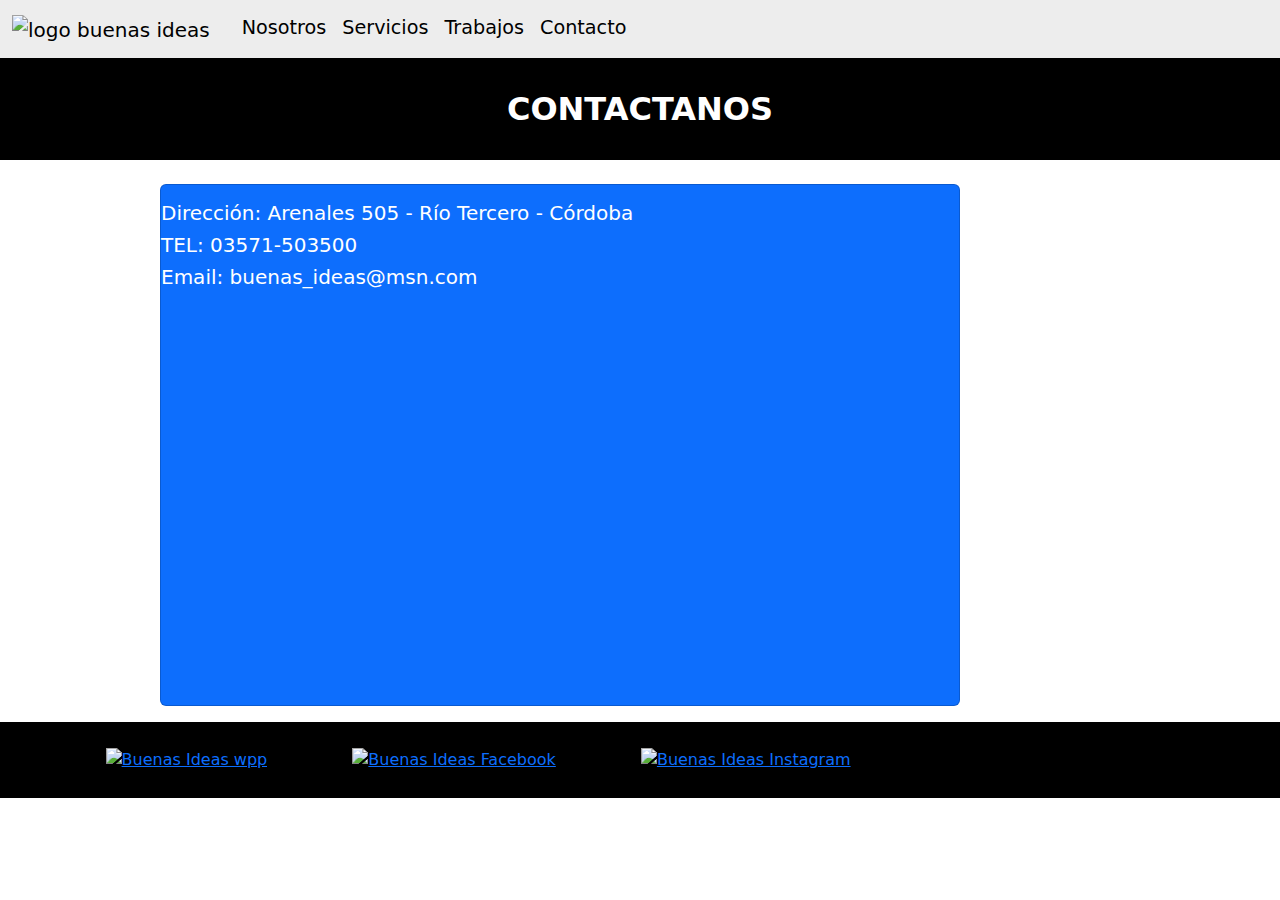
==== html/contacto.html @ 84af049b "cambios en contacto, trabajos y servicio" ====
<!DOCTYPE html>
<html lang="en">
<head>
    <meta charset="UTF-8">
    <meta http-equiv="X-UA-Compatible" content="IE=edge">
    <meta name="viewport" content="width=device-width, initial-scale=1.0">
    <title>Contacto / BUENAS IDEAS</title>
    <link href="https://cdn.jsdelivr.net/npm/bootstrap@5.3.3/dist/css/bootstrap.min.css" rel="stylesheet" integrity="sha384-QWTKZyjpPEjISv5WaRU9OFeRpok6YctnYmDr5pNlyT2bRjXh0JMhjY6hW+ALEwIH" crossorigin="anonymous">
    <link rel="stylesheet" href="../css/style.css" class="css">
</head>
<body>
   
    <header>

        <nav class="navbar navbar-expand-lg bg-body-black">
            <div class="container-fluid">
              <a class="navbar-brand" href="../index.html"><img src="../img/LOGO-FOCO.png" width="10%" alt="logo buenas ideas"></a>
              <button class="navbar-toggler" type="button" data-bs-toggle="collapse" data-bs-target="#navbarNav" aria-controls="navbarNav" aria-expanded="false" aria-label="Toggle navigation">
                <span class="navbar-toggler-icon"></span>
              </button>
              <div class="collapse navbar-collapse" id="navbarNav">
                <ul class="navbar-nav">
                  <li class="nav-item">
                    <a class="nav-buenas" aria-current="page" href="Nosotros.html">Nosotros</a>
                  </li>
                  <li class="nav-item">
                    <a class="nav-buenas" href="Servicios.html">Servicios</a>
                  </li>
                  <li class="nav-item">
                    <a class="nav-buenas" href="Trabajos.html">Trabajos</a>
                  </li>
                  <li class="nav-item">
                    <a class="nav-buenas" href="contacto.html">Contacto</a>
                  </li>
                </ul>
              </div>
            </div>
          </nav>


    </header>

    <main> 
       <h1 class="h1nosotros">
        CONTACTANOS
       </h1>
        <section class="card-contacto">
            
          <div class="card text-bg-primary mb-3" style="max-width: 50rem;">
            
            <div class="card-direccion">
              <h5 class="card-title"></h5>
              <p class="card-text-direccion">
               <h5> Dirección: Arenales 505 - Río Tercero - Córdoba</h5> 

               <h5>TEL: 03571-503500 </h5>

               <h5>Email: buenas_ideas@msn.com </h5>   


               
              </p>
            </div>
        
      
           
            <div class="mapa">
              
              <iframe src="https://www.google.com/maps/embed?pb=!1m18!1m12!1m3!1d3377.5480933057524!2d-64.12364770000002!3d-32.162491799999984!2m3!1f0!2f0!3f0!3m2!1i1024!2i768!4f13.1!3m3!1m2!1s0x95cd68caa2791039%3A0xde5e84ae1fc7f4c1!2sBuenas%20Ideas!5e0!3m2!1ses-419!2sar!4v1708175329908!5m2!1ses-419!2sar" width="800" height="400" style="border:0;" allowfullscreen=""
 loading="lazy" referrerpolicy="no-referrer-when-downgrade"></iframe>
           
          </div>
        
   
            
            </section>




    </main>

    
    
    









    



    <footer>
      <a href="https://api.whatsapp.com/message/YTFD2IEPOB7YC1?autoload=1&app_absent=0 
              " target="_blank"><img src="../img/wpp-buenas.png" width="6%" alt="Buenas Ideas wpp"></a>

              <a href="https://www.facebook.com/buenasideasrio3?locale=es_LA"
              target="_blank"><img src="../img/face.png" width="5%" alt="Buenas Ideas Facebook"></a>

              <a href="https://www.instagram.com/buenasideasrio3/"
              target="_blank"><img src="../img/insta.png" width="5%" alt="Buenas Ideas Instagram"></a>
  </footer>
   
        <script src="https://cdn.jsdelivr.net/npm/bootstrap@5.3.3/dist/js/bootstrap.bundle.min.js" integrity="sha384-YvpcrYf0tY3lHB60NNkmXc5s9fDVZLESaAA55NDzOxhy9GkcIdslK1eN7N6jIeHz" crossorigin="anonymous"></script>
</body>
</html>
---- css/style.css ----
/*comentario

etiqueta, propiedad , valor*/


    


h1{
    
    text-align: center;
    
  
}


   
   

.navbar {
  flex-wrap: nowrap;
    
    background-color: rgb(237, 237, 237);
    
}

.navbar-toggler{
    
   
    display: flex;
    background-color: white;

    
}

.nav-buenas{
    text-decoration: none;
    display: flex;
    padding-left: 1rem ;
    font-size: larger;
    color: black;
    
    
}

footer{
    background-color: black;
    padding: 2%;
   
    }
footer a{
    align-items: center;
    align-content: space-around;
    
    padding-left: 5rem;
   width: 5%;
}


.h1nosotros{
   background-color: black;
    color: white;
    font-size: xx-large;
    padding: 2rem;
    font-family: system-ui, -apple-system, BlinkMacSystemFont, 'Segoe UI', Roboto, Oxygen, Ubuntu, Cantarell, 'Open Sans', 'Helvetica Neue', sans-serif;
    font-weight: bold;

}

.cardbuenas{
    margin-left: 9%;
    margin-bottom: 9%;
    padding: 1rem;
    align-items: center;
    text-align: start;
    border-color: black;
    border-width: 10%;
    border-style: solid;
    border-radius: 1rem;
    

}
.card-text-buenas{
    padding: 2%;
    font-family: system-ui, -apple-system, BlinkMacSystemFont, 'Segoe UI', Roboto, Oxygen, Ubuntu, Cantarell, 'Open Sans', 'Helvetica Neue', sans-serif;
    font-weight: bolder;
    
}

.card-servicios{
 background-color: black;
 padding: 5%;
 border-style: solid;
 border-color: white;
 font-family: system-ui, -apple-system, BlinkMacSystemFont, 'Segoe UI', Roboto, Oxygen, Ubuntu, Cantarell, 'Open Sans', 'Helvetica Neue', sans-serif;
 
 }

.card-tit-serv {
    font-size: x-large;
    font-weight: bolder;
    text-decoration: underline;
    

}

.card-trabajos{
    font-family: system-ui, -apple-system, BlinkMacSystemFont, 'Segoe UI', Roboto, Oxygen, Ubuntu, Cantarell, 'Open Sans', 'Helvetica Neue', sans-serif;
font-size: xx-large;
text-align: center;
font-style: normal;
font-weight: bolder;

}
.card-text-trabajos{
    font-family: system-ui, -apple-system, BlinkMacSystemFont, 'Segoe UI', Roboto, Oxygen, Ubuntu, Cantarell, 'Open Sans', 'Helvetica Neue', sans-serif;
font-size: xx-large;
font-style: italic;
}
.carrusel-trabajos{

    padding-left: 15%;
    padding-right: 15%;
    padding-top: 5%;
    border-color: white;
    border-width: 5%;
    border-style: solid;
    border-radius: 5%;
    margin: 2%;
    
    background-color: black;
}



.mapa{
display: flex;


}

.card-contacto{
    padding-left: 10rem;
    display: flex;
    align-items: center;
    padding-top: 1rem;
   

}

.card-text-direccion{
    border: 1rem;
}
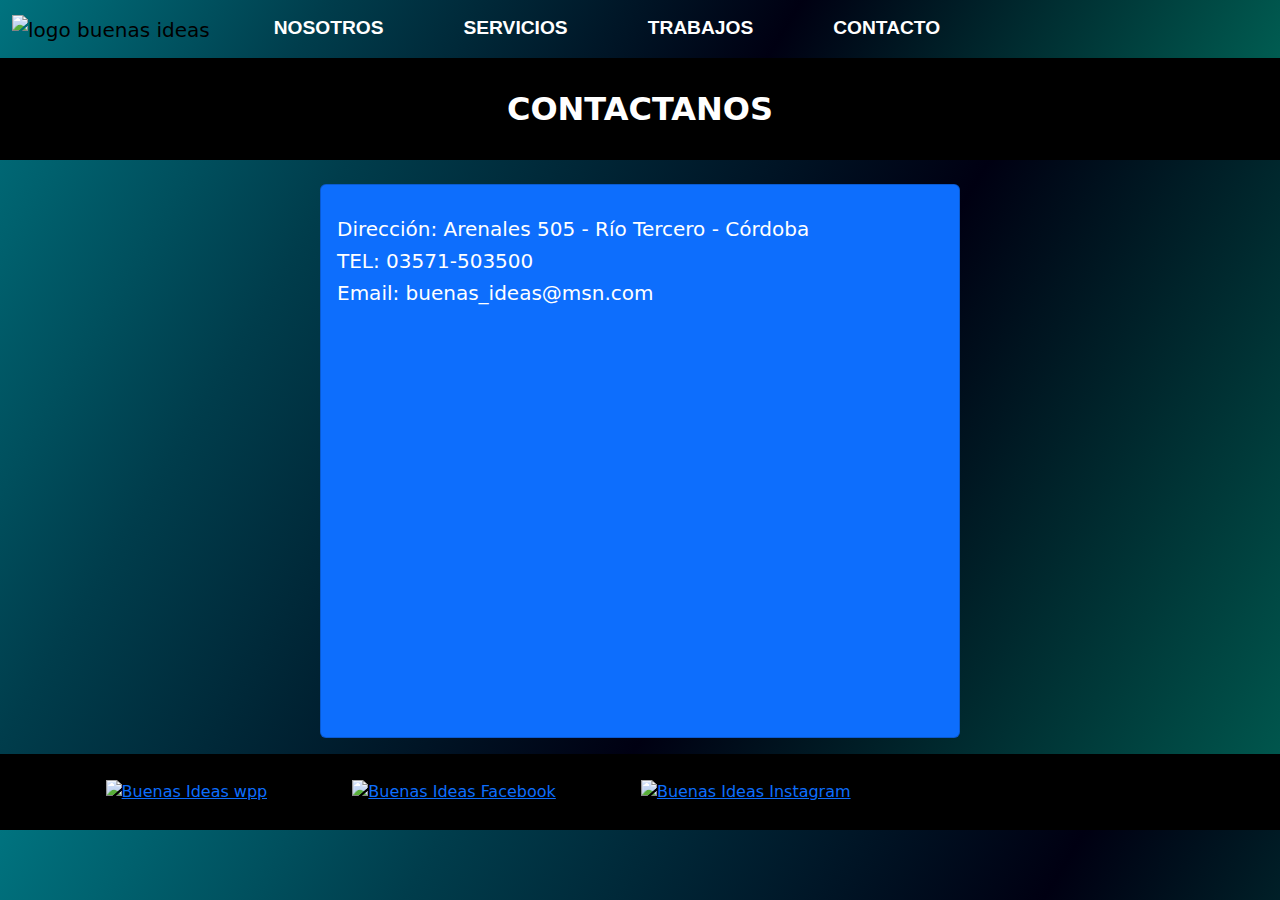
==== commit 6f6c7bb3: "modificacion en direccion contacto" ====
--- a/html/contacto.html
+++ b/html/contacto.html
@@ -6,7 +6,7 @@
     <meta name="viewport" content="width=device-width, initial-scale=1.0">
     <title>Contacto / BUENAS IDEAS</title>
     <link href="https://cdn.jsdelivr.net/npm/bootstrap@5.3.3/dist/css/bootstrap.min.css" rel="stylesheet" integrity="sha384-QWTKZyjpPEjISv5WaRU9OFeRpok6YctnYmDr5pNlyT2bRjXh0JMhjY6hW+ALEwIH" crossorigin="anonymous">
-    <link rel="stylesheet" href="../css/style.css" class="css">
+    <link rel="stylesheet" href="../css/styles.css">
 </head>
 <body>
    
@@ -14,23 +14,23 @@
 
         <nav class="navbar navbar-expand-lg bg-body-black">
             <div class="container-fluid">
-              <a class="navbar-brand" href="../index.html"><img src="../img/LOGO-FOCO.png" width="10%" alt="logo buenas ideas"></a>
+              <a class="navbar-brand" href="../index.html"><img src="../img/LOGO-FOCO.png" width="20%" alt="logo buenas ideas"></a>
               <button class="navbar-toggler" type="button" data-bs-toggle="collapse" data-bs-target="#navbarNav" aria-controls="navbarNav" aria-expanded="false" aria-label="Toggle navigation">
                 <span class="navbar-toggler-icon"></span>
               </button>
               <div class="collapse navbar-collapse" id="navbarNav">
                 <ul class="navbar-nav">
                   <li class="nav-item">
-                    <a class="nav-buenas" aria-current="page" href="Nosotros.html">Nosotros</a>
+                    <a class="nav-buenas" aria-current="page" href="Nosotros.html">NOSOTROS</a>
                   </li>
                   <li class="nav-item">
-                    <a class="nav-buenas" href="Servicios.html">Servicios</a>
+                    <a class="nav-buenas" href="Servicios.html">SERVICIOS</a>
                   </li>
                   <li class="nav-item">
-                    <a class="nav-buenas" href="Trabajos.html">Trabajos</a>
+                    <a class="nav-buenas" href="Trabajos.html">TRABAJOS</a>
                   </li>
                   <li class="nav-item">
-                    <a class="nav-buenas" href="contacto.html">Contacto</a>
+                    <a class="nav-buenas" href="contacto.html">CONTACTO</a>
                   </li>
                 </ul>
               </div>
@@ -41,16 +41,17 @@
     </header>
 
     <main> 
+    
        <h1 class="h1nosotros">
         CONTACTANOS
        </h1>
         <section class="card-contacto">
             
-          <div class="card text-bg-primary mb-3" style="max-width: 50rem;">
+          <div class="card text-bg-primary mb-3" style="max-width: 40rem;">
             
             <div class="card-direccion">
               <h5 class="card-title"></h5>
-              <p class="card-text-direccion">
+              <p class="texto-direccion">
                <h5> Dirección: Arenales 505 - Río Tercero - Córdoba</h5> 
 
                <h5>TEL: 03571-503500 </h5>
@@ -74,8 +75,9 @@
    
             
             </section>
-
-
+            
+         
+          
 
 
     </main>
--- a/css/styles.css
+++ b/css/styles.css
@@ -0,0 +1,178 @@
+/*comentario
+
+etiqueta, propiedad , valor*/
+.nav-buenas {
+  text-decoration: none;
+  display: flex;
+  padding-left: 3rem;
+  font-size: larger;
+  color: rgb(255, 255, 255);
+  transition: 500ms;
+  font-weight: bolder;
+  font-family: Arial, Helvetica, sans-serif;
+  font-weight: bolder;
+  font-size: 120%;
+  margin-right: 2rem;
+}
+.nav-buenas:hover {
+  color: rgba(0, 225, 255, 0.486);
+}
+
+.navbar {
+  flex-wrap: nowrap;
+  background: rgb(0, 115, 127);
+  background: linear-gradient(121deg, rgb(0, 115, 127) 0%, rgb(0, 61, 76) 25%, rgb(0, 0, 18) 61%, rgb(0, 92, 81) 100%);
+}
+
+.proyectos-div {
+  font-family: system-ui, -apple-system, BlinkMacSystemFont, "Segoe UI", Roboto, Oxygen, Ubuntu, Cantarell, "Open Sans", "Helvetica Neue", sans-serif;
+  background: rgb(0, 115, 127);
+  background: linear-gradient(121deg, rgb(0, 115, 127) 0%, rgb(0, 61, 76) 25%, rgb(0, 0, 18) 61%, rgb(0, 92, 81) 100%);
+  color: white;
+}
+
+.h2proyectos {
+  font-size: 400%;
+  padding: 10%;
+}
+
+.h4principal {
+  padding: 1rem;
+  font-size: 110%;
+  text-align: center;
+  font-family: Arial, Helvetica, sans-serif;
+  background-color: white;
+  color: black;
+  font-weight: bold;
+}
+
+.h1logobuenas {
+  background-color: black;
+}
+
+.cardbuenas {
+  margin-left: 9%;
+  margin-bottom: 9%;
+  padding: 1rem;
+  align-items: center;
+  text-align: start;
+  border-color: black;
+  border-width: 10%;
+  border-style: solid;
+  border-radius: 1rem;
+}
+
+.card-text-buenas {
+  padding: 2%;
+  font-family: system-ui, -apple-system, BlinkMacSystemFont, "Segoe UI", Roboto, Oxygen, Ubuntu, Cantarell, "Open Sans", "Helvetica Neue", sans-serif;
+  font-weight: normal;
+  color: white;
+}
+
+.card-servicios {
+  background-color: black;
+  padding: 5%;
+  border-style: solid;
+  border-color: white;
+  font-family: system-ui, -apple-system, BlinkMacSystemFont, "Segoe UI", Roboto, Oxygen, Ubuntu, Cantarell, "Open Sans", "Helvetica Neue", sans-serif;
+}
+
+.card-tit-serv {
+  font-size: x-large;
+  font-weight: bolder;
+  text-decoration: underline;
+}
+
+.card-trabajos {
+  font-family: system-ui, -apple-system, BlinkMacSystemFont, "Segoe UI", Roboto, Oxygen, Ubuntu, Cantarell, "Open Sans", "Helvetica Neue", sans-serif;
+  font-size: xx-large;
+  text-align: center;
+  font-style: normal;
+  font-weight: bolder;
+}
+
+.card-text-trabajos {
+  font-family: system-ui, -apple-system, BlinkMacSystemFont, "Segoe UI", Roboto, Oxygen, Ubuntu, Cantarell, "Open Sans", "Helvetica Neue", sans-serif;
+  font-size: xx-large;
+  font-style: italic;
+}
+
+.card-contacto {
+  display: flex;
+  align-items: center;
+  justify-content: center;
+  padding-top: 1rem;
+}
+
+.card-text-direccion {
+  border: 1rem;
+}
+
+.card-direccion {
+  padding: 1rem;
+}
+
+h1 {
+  text-align: center;
+}
+
+.h1nosotros {
+  background-color: black;
+  color: white;
+  font-size: xx-large;
+  padding: 2rem;
+  font-family: system-ui, -apple-system, BlinkMacSystemFont, "Segoe UI", Roboto, Oxygen, Ubuntu, Cantarell, "Open Sans", "Helvetica Neue", sans-serif;
+  font-weight: bold;
+}
+
+body {
+  background: rgb(0, 115, 127);
+  background: linear-gradient(121deg, rgb(0, 115, 127) 0%, rgb(0, 61, 76) 25%, rgb(0, 0, 18) 61%, rgb(0, 92, 81) 100%);
+}
+
+.h2trabajos {
+  color: rgb(136, 255, 245);
+  padding: 1rem;
+  font-size: 180%;
+  display: flex;
+  justify-content: center;
+  text-align: center;
+  font-family: "Franklin Gothic Medium", "Arial Narrow", Arial, sans-serif;
+  font-style: italic;
+  padding-inline: 10rem;
+  text-shadow: 6px 5px 4px rgba(0, 0, 0, 0.8);
+}
+
+.carrusel-trabajos {
+  padding-left: 15%;
+  padding-right: 15%;
+  padding-top: 5%;
+  border-color: white;
+  border-width: 5%;
+  border-style: solid;
+  border-radius: 5%;
+  margin: 2%;
+  background-color: black;
+}
+
+footer {
+  padding: 2%;
+  background: black;
+}
+
+footer a {
+  align-items: center;
+  align-content: space-around;
+  padding-left: 5rem;
+  width: 5%;
+}
+
+.div-trabajos {
+  background-color: black;
+}
+
+.mapa {
+  display: flex;
+}
+
+/*# sourceMappingURL=styles.css.map */
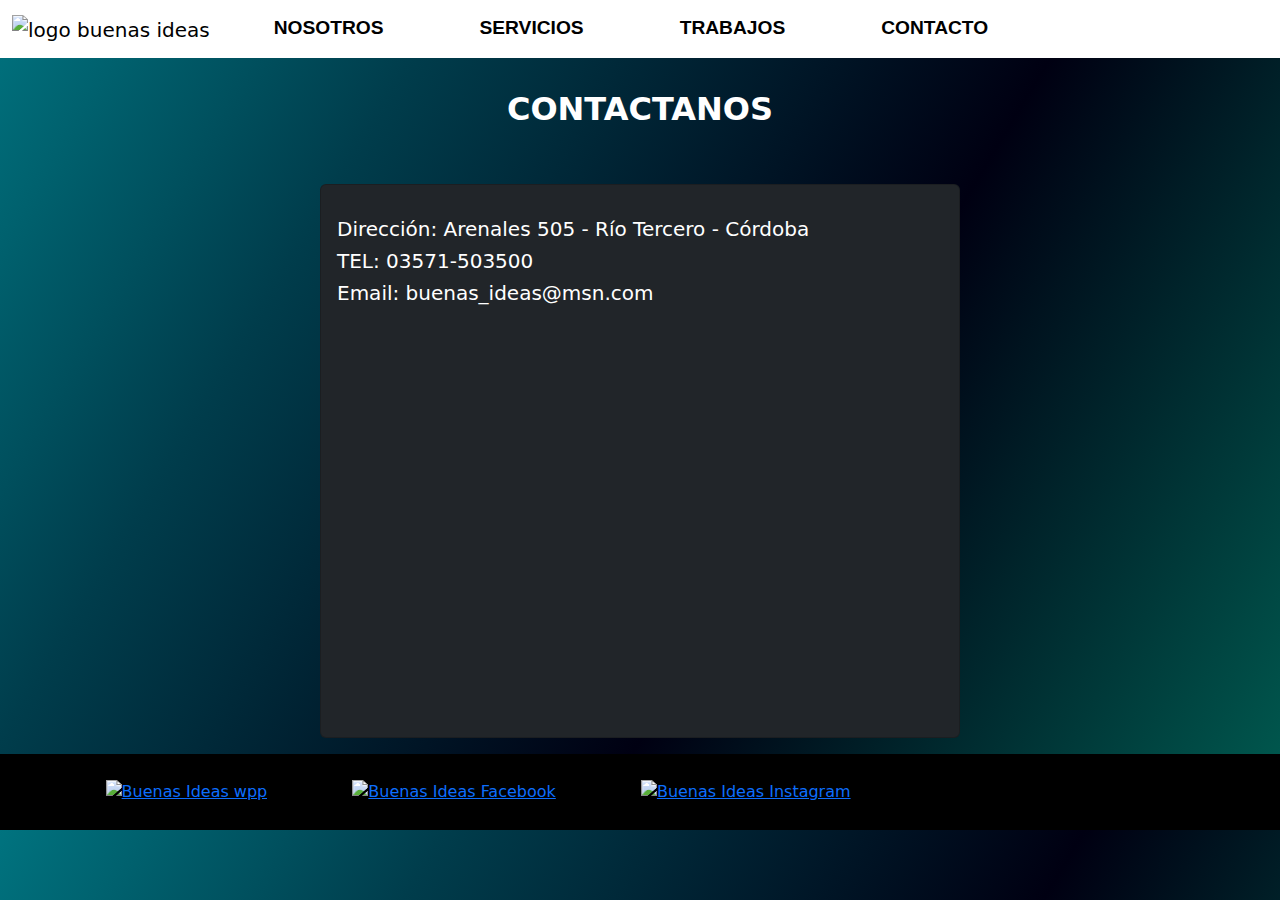
==== commit c67ed1b3: "agregado de meta tags, cambios en css estilos" ====
--- a/html/contacto.html
+++ b/html/contacto.html
@@ -47,7 +47,7 @@
        </h1>
         <section class="card-contacto">
             
-          <div class="card text-bg-primary mb-3" style="max-width: 40rem;">
+          <div class="card text-bg-dark mb-3" style="max-width: 40rem;">
             
             <div class="card-direccion">
               <h5 class="card-title"></h5>
--- a/css/styles.css
+++ b/css/styles.css
@@ -6,22 +6,24 @@
   display: flex;
   padding-left: 3rem;
   font-size: larger;
-  color: rgb(255, 255, 255);
-  transition: 500ms;
+  transition: 1000ms;
   font-weight: bolder;
   font-family: Arial, Helvetica, sans-serif;
   font-weight: bolder;
   font-size: 120%;
-  margin-right: 2rem;
+  margin-right: 3rem;
+  color: black;
 }
 .nav-buenas:hover {
-  color: rgba(0, 225, 255, 0.486);
+  color: blue;
+  text-decoration: overline;
+  text-align: center;
+  border-radius: 10%;
 }
 
 .navbar {
   flex-wrap: nowrap;
-  background: rgb(0, 115, 127);
-  background: linear-gradient(121deg, rgb(0, 115, 127) 0%, rgb(0, 61, 76) 25%, rgb(0, 0, 18) 61%, rgb(0, 92, 81) 100%);
+  background: white;
 }
 
 .proyectos-div {
@@ -44,10 +46,6 @@
   background-color: white;
   color: black;
   font-weight: bold;
-}
-
-.h1logobuenas {
-  background-color: black;
 }
 
 .cardbuenas {
@@ -117,7 +115,6 @@
 }
 
 .h1nosotros {
-  background-color: black;
   color: white;
   font-size: xx-large;
   padding: 2rem;
@@ -131,6 +128,26 @@
 }
 
 .h2trabajos {
+  color: rgb(136, 255, 245);
+  padding: 1rem;
+  font-size: 180%;
+  display: flex;
+  justify-content: center;
+  text-align: center;
+  font-family: "Franklin Gothic Medium", "Arial Narrow", Arial, sans-serif;
+  font-style: italic;
+  padding-inline: 10rem;
+  text-shadow: 6px 5px 4px rgba(0, 0, 0, 0.8);
+}
+
+.h3carteleria {
+  text-align: center;
+  background-color: aliceblue;
+  font-size: 300%;
+  margin-inline: 30%;
+}
+
+.h3presupuesto {
   color: rgb(136, 255, 245);
   padding: 1rem;
   font-size: 180%;
